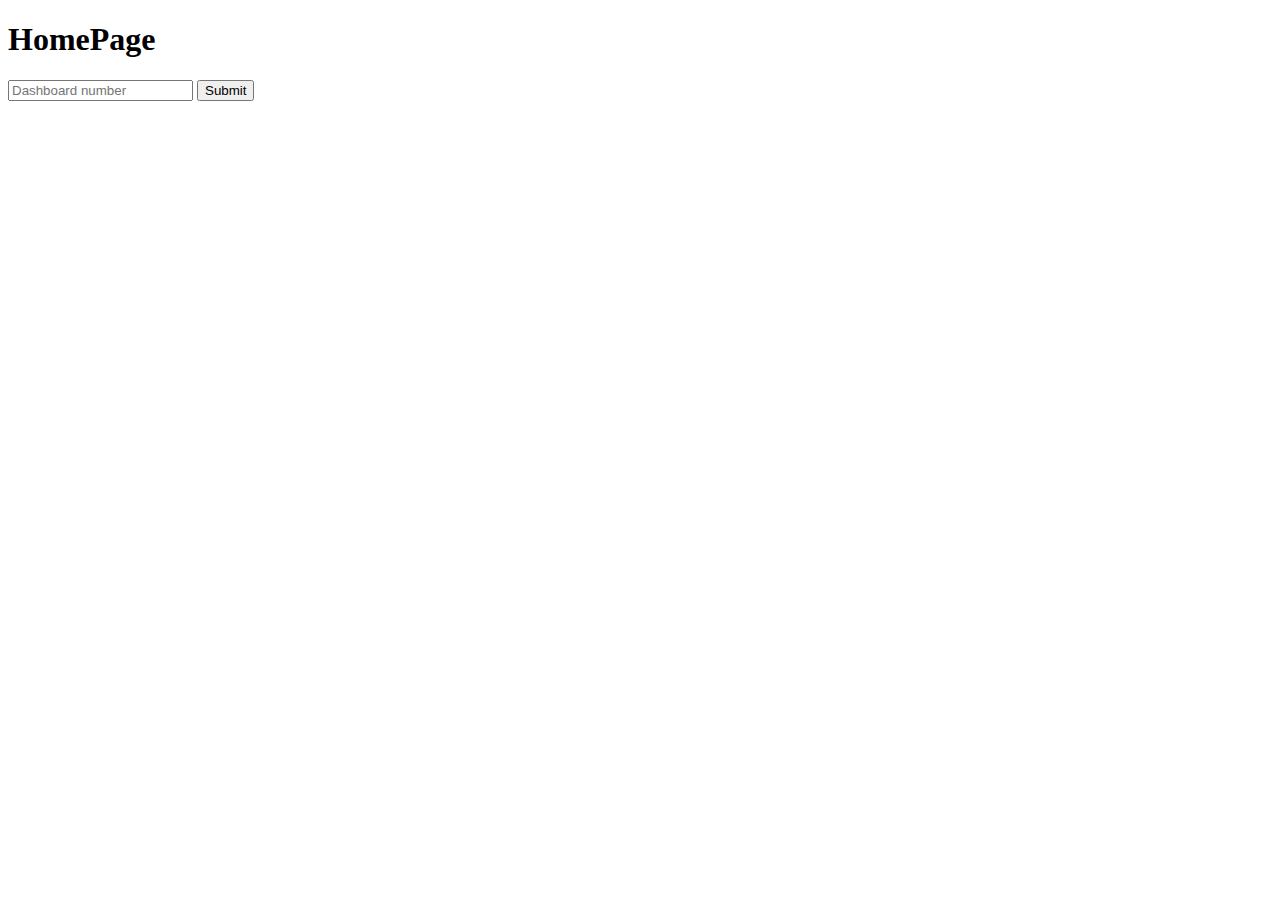
==== bin/templates/homepage.html @ 9eba73c0 "added new files" ====
<!DOCTYPE html>
<html lang="en">
<head>
    <meta charset="utf-8">
    <title>Homepage</title>
    <script async type="text/javascript" src="static/js-bin/script.js"></script>
</head>
<body>

<h1>HomePage</h1>

<form id="dashboard_form" action="/login" onsubmit="get_dashboard_id_url()">
    <input type="number" min="0" id="dashboard_id" placeholder="Dashboard number" required>
    <input type="submit" id="submit" value="Submit">
</form>


</body>
</html>
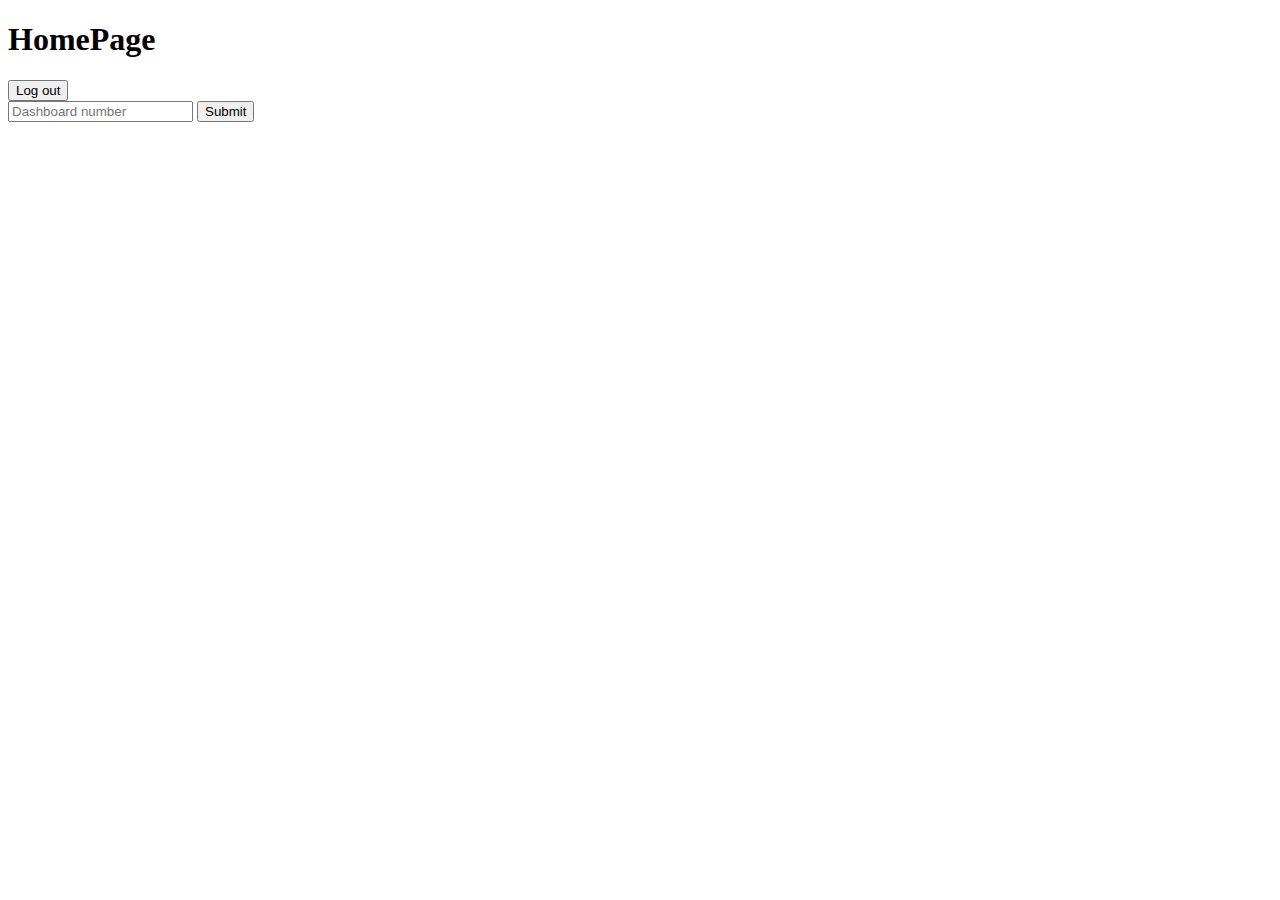
==== commit 24a54b98: "refactored API integration" ====
--- a/bin/templates/homepage.html
+++ b/bin/templates/homepage.html
@@ -9,6 +9,8 @@
 
 <h1>HomePage</h1>
 
+<button id="logout_button" onclick="return logout()">Log out</button>
+
 <form id="dashboard_form" action="/login" onsubmit="get_dashboard_id_url()">
     <input type="number" min="0" id="dashboard_id" placeholder="Dashboard number" required>
     <input type="submit" id="submit" value="Submit">
